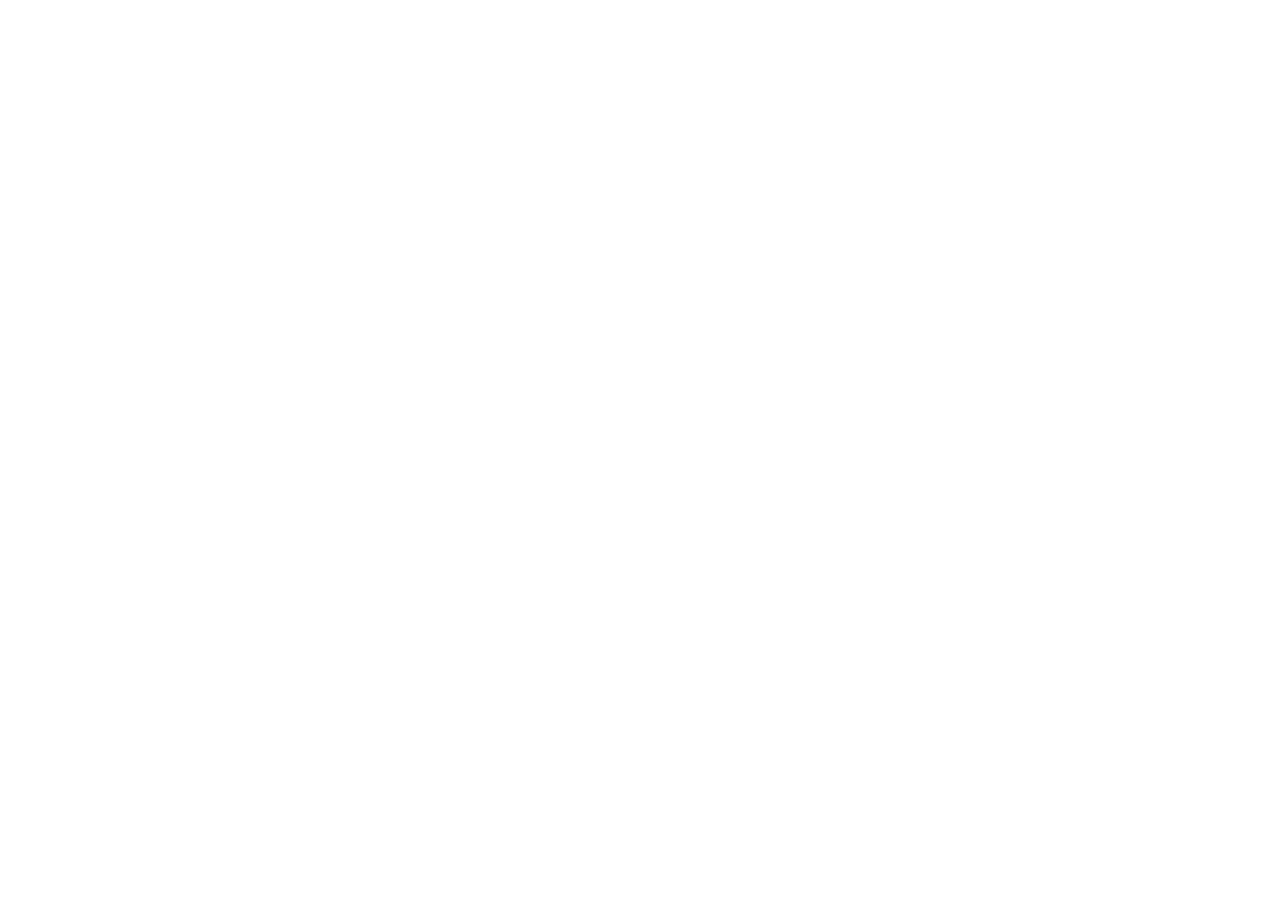
==== Projects/Flexbox Photo gallery/index.html @ 36f85d3c "Created HTML boilerplate and linked CSS file" ====
<!DOCTYPE html>
<html lang="en">
<head>
    <meta charset="UTF-8">
    <meta name="viewport" content="width=device-width, initial-scale=1.0">
    <title>Photo Gallery</title>
    <link rel="stylesheet" href="styles.css">
</head>
<body>
    
</body>
</html>
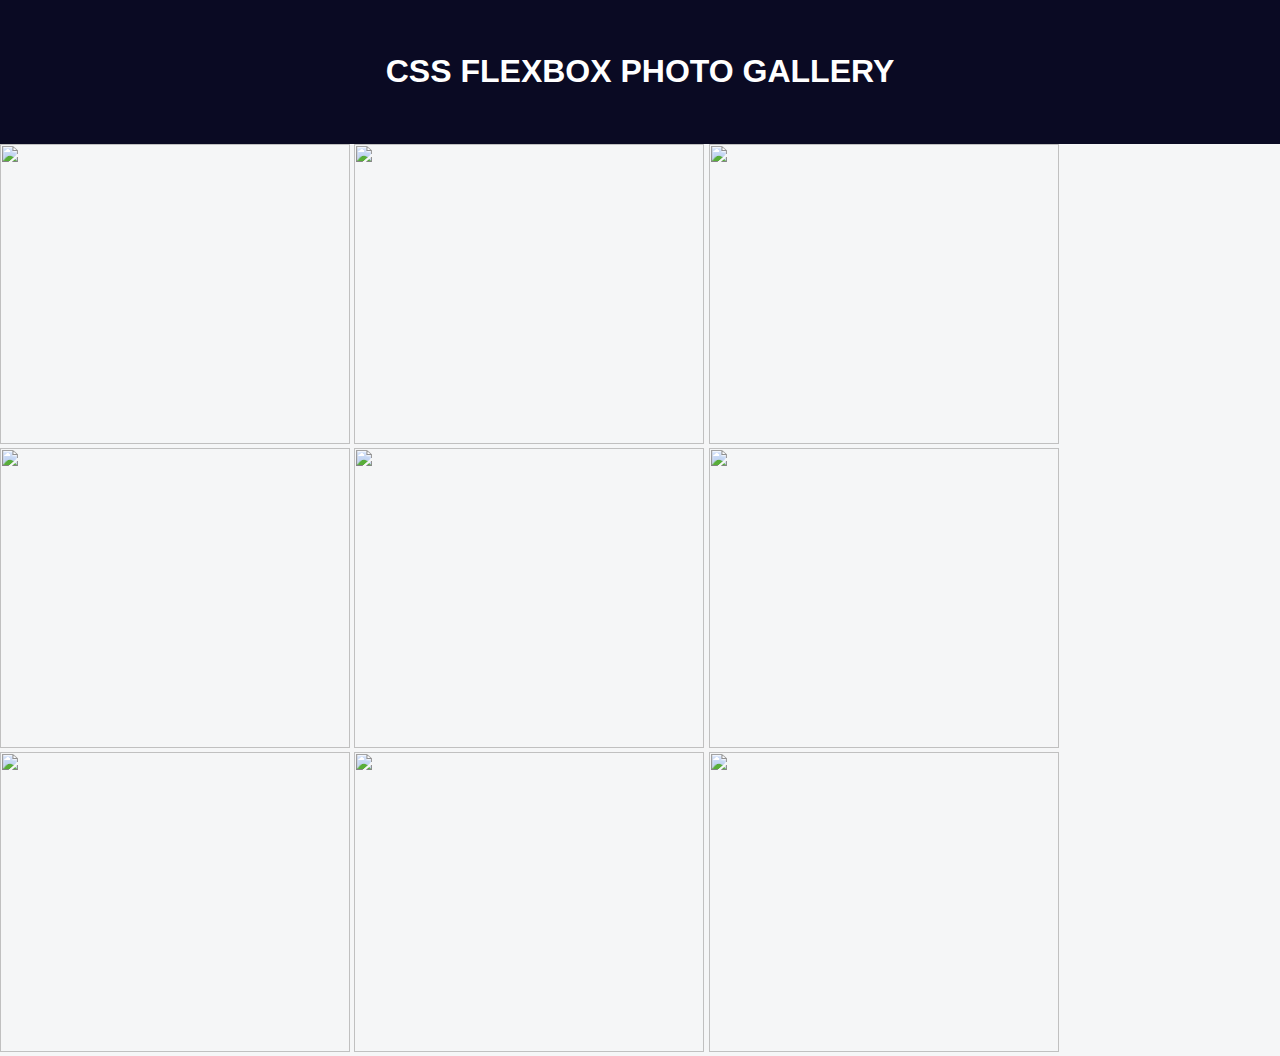
==== commit 908954d6: "Added basic css rules to header and images" ====
--- a/Projects/Flexbox Photo gallery/index.html
+++ b/Projects/Flexbox Photo gallery/index.html
@@ -7,6 +7,19 @@
     <link rel="stylesheet" href="styles.css">
 </head>
 <body>
-    
+    <header class="header">
+        <h1>css flexbox photo gallery</h1>
+    </header>
+    <div class="gallery">
+        <img src="https://cdn.freecodecamp.org/curriculum/css-photo-gallery/1.jpg" alt="">
+        <img src="https://cdn.freecodecamp.org/curriculum/css-photo-gallery/2.jpg" alt="">
+        <img src="https://cdn.freecodecamp.org/curriculum/css-photo-gallery/3.jpg" alt="">
+        <img src="https://cdn.freecodecamp.org/curriculum/css-photo-gallery/4.jpg" alt="">
+        <img src="https://cdn.freecodecamp.org/curriculum/css-photo-gallery/5.jpg" alt="">
+        <img src="https://cdn.freecodecamp.org/curriculum/css-photo-gallery/6.jpg" alt="">
+        <img src="https://cdn.freecodecamp.org/curriculum/css-photo-gallery/7.jpg" alt="">
+        <img src="https://cdn.freecodecamp.org/curriculum/css-photo-gallery/8.jpg" alt="">
+        <img src="https://cdn.freecodecamp.org/curriculum/css-photo-gallery/9.jpg" alt="">
+    </div>
 </body>
 </html>--- a/Projects/Flexbox Photo gallery/styles.css
+++ b/Projects/Flexbox Photo gallery/styles.css
@@ -0,0 +1,24 @@
+* {
+    box-sizing: border-box;
+}
+
+body {
+    margin: 0;
+    font-family: sans-serif;
+    background-color: #f5f6f7;
+}
+
+.header {
+    text-align: center;
+    text-transform: uppercase;
+    padding: 32px;
+    background-color: #0a0a23;
+    color: #fff;
+}
+
+.gallery img {
+    width: 100%;
+    max-width: 350px;
+    height: 300px;
+}
+
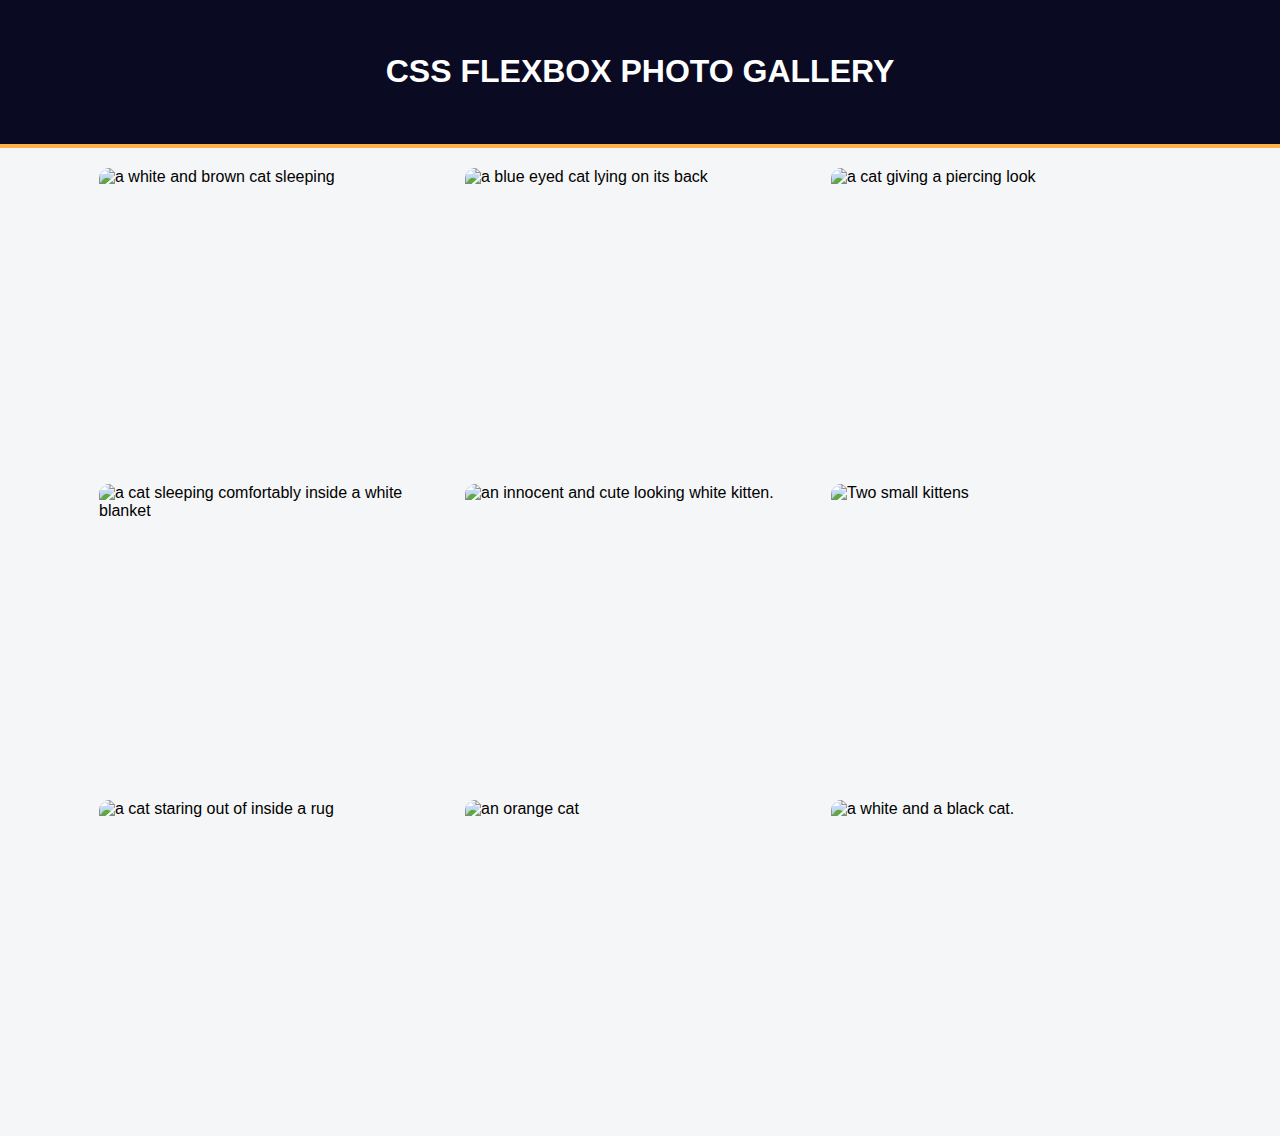
==== commit 1ddb9ed6: "Made refinements using CSS to make the gallery photo look elegant using flexbox attributes." ====
--- a/Projects/Flexbox Photo gallery/index.html
+++ b/Projects/Flexbox Photo gallery/index.html
@@ -1,25 +1,32 @@
 <!DOCTYPE html>
 <html lang="en">
+
 <head>
     <meta charset="UTF-8">
     <meta name="viewport" content="width=device-width, initial-scale=1.0">
     <title>Photo Gallery</title>
     <link rel="stylesheet" href="styles.css">
 </head>
+
 <body>
     <header class="header">
         <h1>css flexbox photo gallery</h1>
     </header>
     <div class="gallery">
-        <img src="https://cdn.freecodecamp.org/curriculum/css-photo-gallery/1.jpg" alt="">
-        <img src="https://cdn.freecodecamp.org/curriculum/css-photo-gallery/2.jpg" alt="">
-        <img src="https://cdn.freecodecamp.org/curriculum/css-photo-gallery/3.jpg" alt="">
-        <img src="https://cdn.freecodecamp.org/curriculum/css-photo-gallery/4.jpg" alt="">
-        <img src="https://cdn.freecodecamp.org/curriculum/css-photo-gallery/5.jpg" alt="">
-        <img src="https://cdn.freecodecamp.org/curriculum/css-photo-gallery/6.jpg" alt="">
-        <img src="https://cdn.freecodecamp.org/curriculum/css-photo-gallery/7.jpg" alt="">
-        <img src="https://cdn.freecodecamp.org/curriculum/css-photo-gallery/8.jpg" alt="">
-        <img src="https://cdn.freecodecamp.org/curriculum/css-photo-gallery/9.jpg" alt="">
+        <img src="https://cdn.freecodecamp.org/curriculum/css-photo-gallery/1.jpg" alt="a white and brown cat sleeping">
+        <img src="https://cdn.freecodecamp.org/curriculum/css-photo-gallery/2.jpg"
+            alt="a blue eyed cat lying on its back">
+        <img src="https://cdn.freecodecamp.org/curriculum/css-photo-gallery/3.jpg" alt="a cat giving a piercing look">
+        <img src="https://cdn.freecodecamp.org/curriculum/css-photo-gallery/4.jpg"
+            alt="a cat sleeping comfortably inside a white blanket">
+        <img src="https://cdn.freecodecamp.org/curriculum/css-photo-gallery/5.jpg"
+            alt="an innocent and cute looking white kitten.">
+        <img src="https://cdn.freecodecamp.org/curriculum/css-photo-gallery/6.jpg" alt="Two small kittens">
+        <img src="https://cdn.freecodecamp.org/curriculum/css-photo-gallery/7.jpg"
+            alt="a cat staring out of inside a rug">
+        <img src="https://cdn.freecodecamp.org/curriculum/css-photo-gallery/8.jpg" alt="an orange cat">
+        <img src="https://cdn.freecodecamp.org/curriculum/css-photo-gallery/9.jpg" alt="a white and a black cat.">
     </div>
 </body>
+
 </html>--- a/Projects/Flexbox Photo gallery/styles.css
+++ b/Projects/Flexbox Photo gallery/styles.css
@@ -14,11 +14,30 @@
     padding: 32px;
     background-color: #0a0a23;
     color: #fff;
+    border-bottom: 4px solid #fdb347;
 }
 
 .gallery img {
     width: 100%;
     max-width: 350px;
     height: 300px;
+    object-fit: cover;
+    border-radius: 10px;
 }
 
+.gallery {
+    display: flex;
+    flex-direction: row;
+    flex-wrap: wrap;
+    justify-content: center;
+    align-items: center;
+    padding: 20px 10px;
+    max-width: 1400px;
+    margin:  0 auto;
+    gap: 16px;
+}
+
+.gallery::after {
+    content: "";
+    width: 350px;
+}